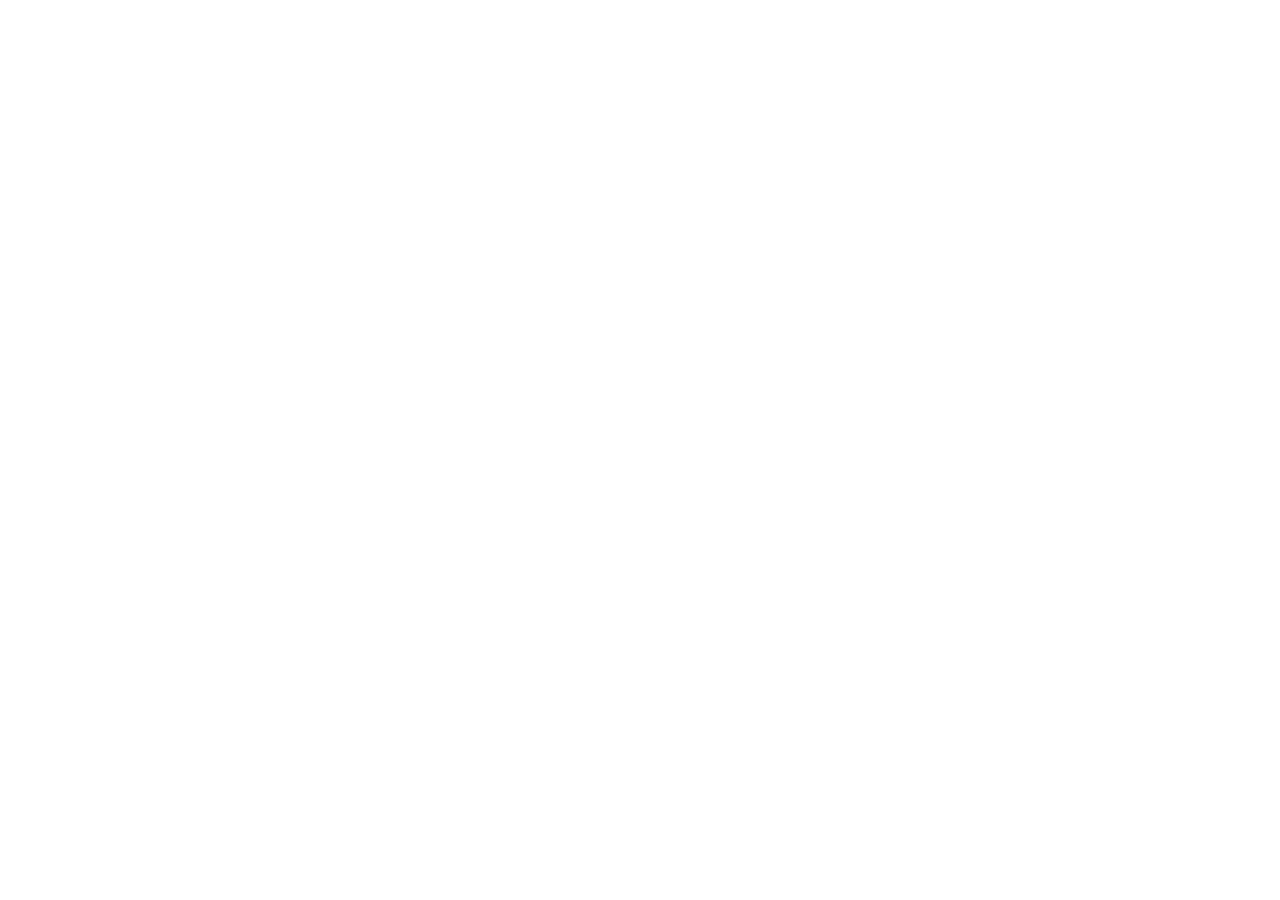
==== qr-code-component-main/index.html @ ad348cbe "Create (index): add head — metadata, title, favicon" ====
<!doctype html>
<html lang="en">
  <head>
    <meta charset="UTF-8" />
    <meta name="viewport" content="width=device-width, initial-scale=1.0" />
    <!-- displays site properly based on user's device -->

    <link
      rel="icon"
      type="image/png"
      sizes="32x32"
      href="images/favicon-32x32.png"
    />
    
    <title>Frontend Mentor | QR code component</title>
  </head>


</html>
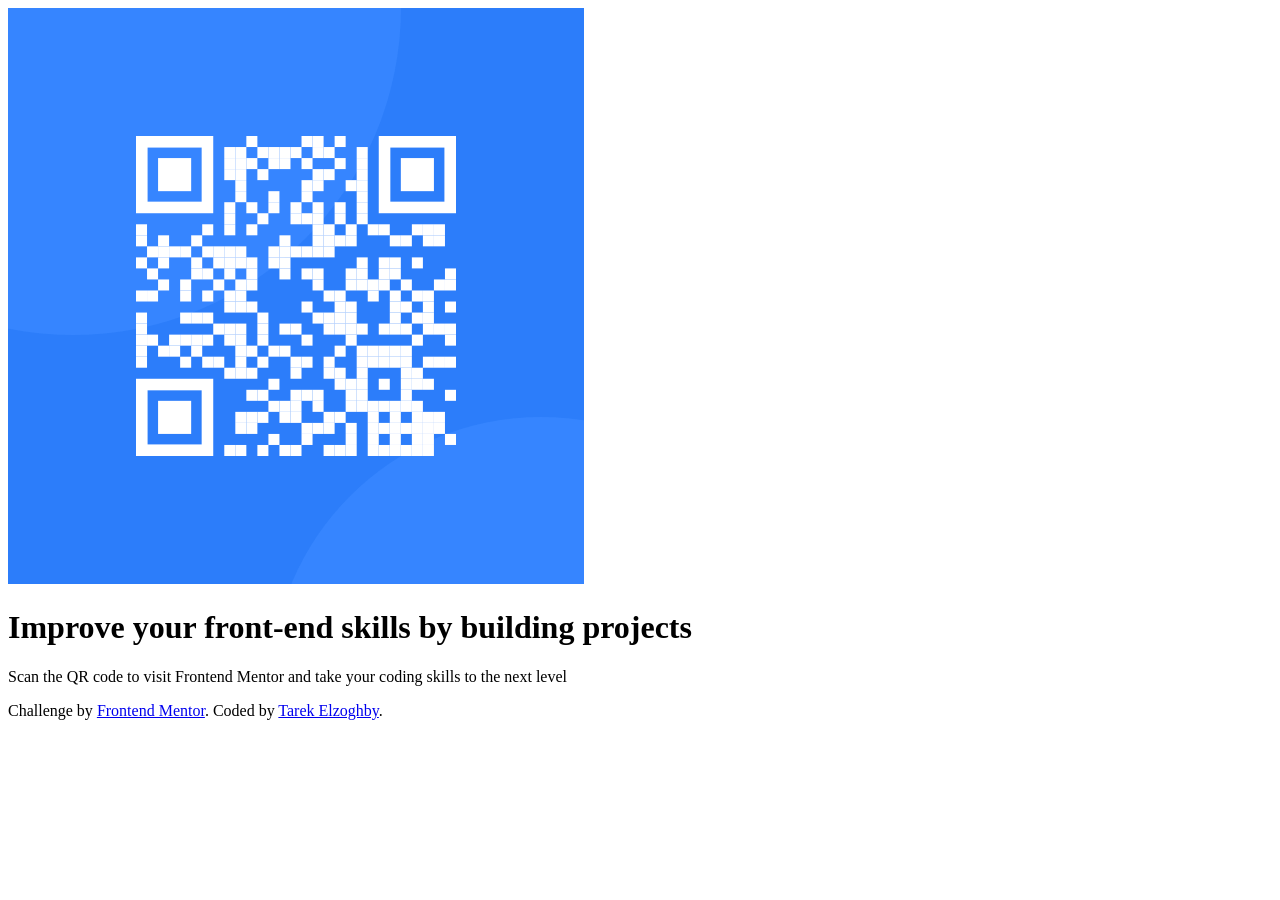
==== commit cbe1c298: "index: Add body - main, div, img, h1, p, footer" ====
--- a/qr-code-component-main/index.html
+++ b/qr-code-component-main/index.html
@@ -3,7 +3,6 @@
   <head>
     <meta charset="UTF-8" />
     <meta name="viewport" content="width=device-width, initial-scale=1.0" />
-    <!-- displays site properly based on user's device -->
 
     <link
       rel="icon"
@@ -11,9 +10,30 @@
       sizes="32x32"
       href="images/favicon-32x32.png"
     />
-    
+
     <title>Frontend Mentor | QR code component</title>
   </head>
-
-
+  <body>
+    <main class="container">
+      <div class="card">
+        <img
+          src="images/image-qr-code.png"
+          alt="QR code to visit Frontend Mentor"
+        />
+        <h1>Improve your front-end skills by building projects</h1>
+        <p>
+          Scan the QR code to visit Frontend Mentor and take your coding skills
+          to the next level
+        </p>
+      </div>
+    </main>
+    <footer class="attribution">
+      Challenge by
+      <a href="https://www.frontendmentor.io?ref=challenge">Frontend Mentor</a>.
+      Coded by
+      <a href="https://tarek-elzoghby.github.io/tarek-elzoghby-hub/"
+        >Tarek Elzoghby</a
+      >.
+    </footer>
+  </body>
 </html>
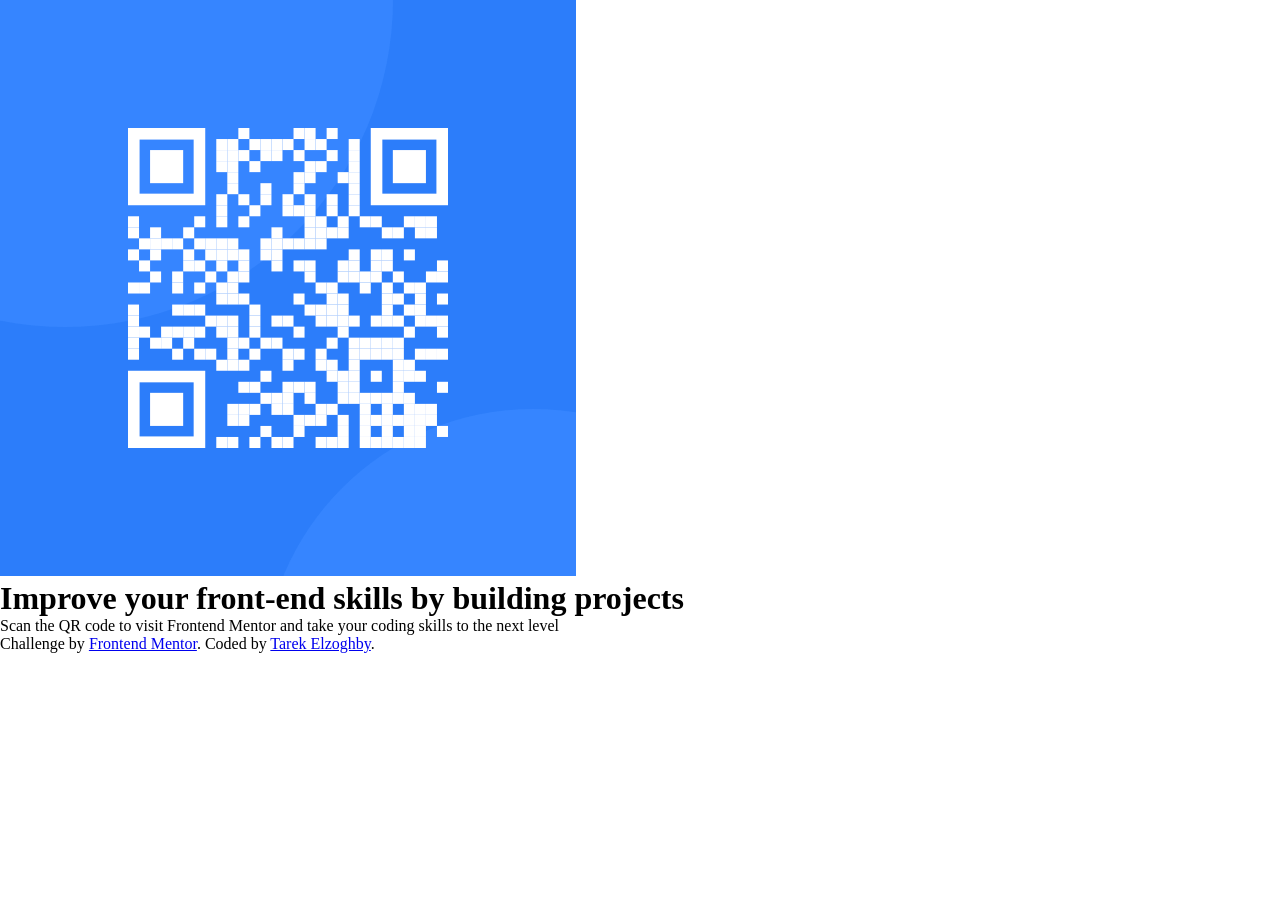
==== commit 455be0cf: "Change link to outfit font-family pull 400,700 weights instead of full access" ====
--- a/qr-code-component-main/index.html
+++ b/qr-code-component-main/index.html
@@ -3,6 +3,13 @@
   <head>
     <meta charset="UTF-8" />
     <meta name="viewport" content="width=device-width, initial-scale=1.0" />
+
+    <link rel="preconnect" href="https://fonts.googleapis.com" />
+    <link rel="preconnect" href="https://fonts.gstatic.com" crossorigin />
+    <link
+      href="https://fonts.googleapis.com/css2?family=Outfit:wght@400;700&display=swap"
+      rel="stylesheet"
+    />
 
     <link
       rel="icon"
@@ -10,6 +17,7 @@
       sizes="32x32"
       href="images/favicon-32x32.png"
     />
+    <link rel="stylesheet" href="css/style.css" />
 
     <title>Frontend Mentor | QR code component</title>
   </head>
--- a/qr-code-component-main/css/style.css
+++ b/qr-code-component-main/css/style.css
@@ -0,0 +1,23 @@
+:root {
+  /* colors */
+  --clr-card-bg: hsl(0, 0%, 100%);
+  --clr-main-bg: hsl(212, 45%, 89%);
+  --clr-text-mute: hsl(216, 15%, 48%);
+  --clr-text-heading: hsl(218, 44%, 22%);
+
+  /* fonts */
+  --font-family: 'Outfit', sans-serif;
+  --fs-base: 0.9375rem;      /* 15px per style guide, in rem */
+  --fs-heading: 1.25rem;
+  --fw-base: 400;
+  --fw-heading: 700;
+}
+
+*,
+*::before,
+*::after {
+  box-sizing: border-box;
+  margin: 0;
+  padding: 0;
+}
+
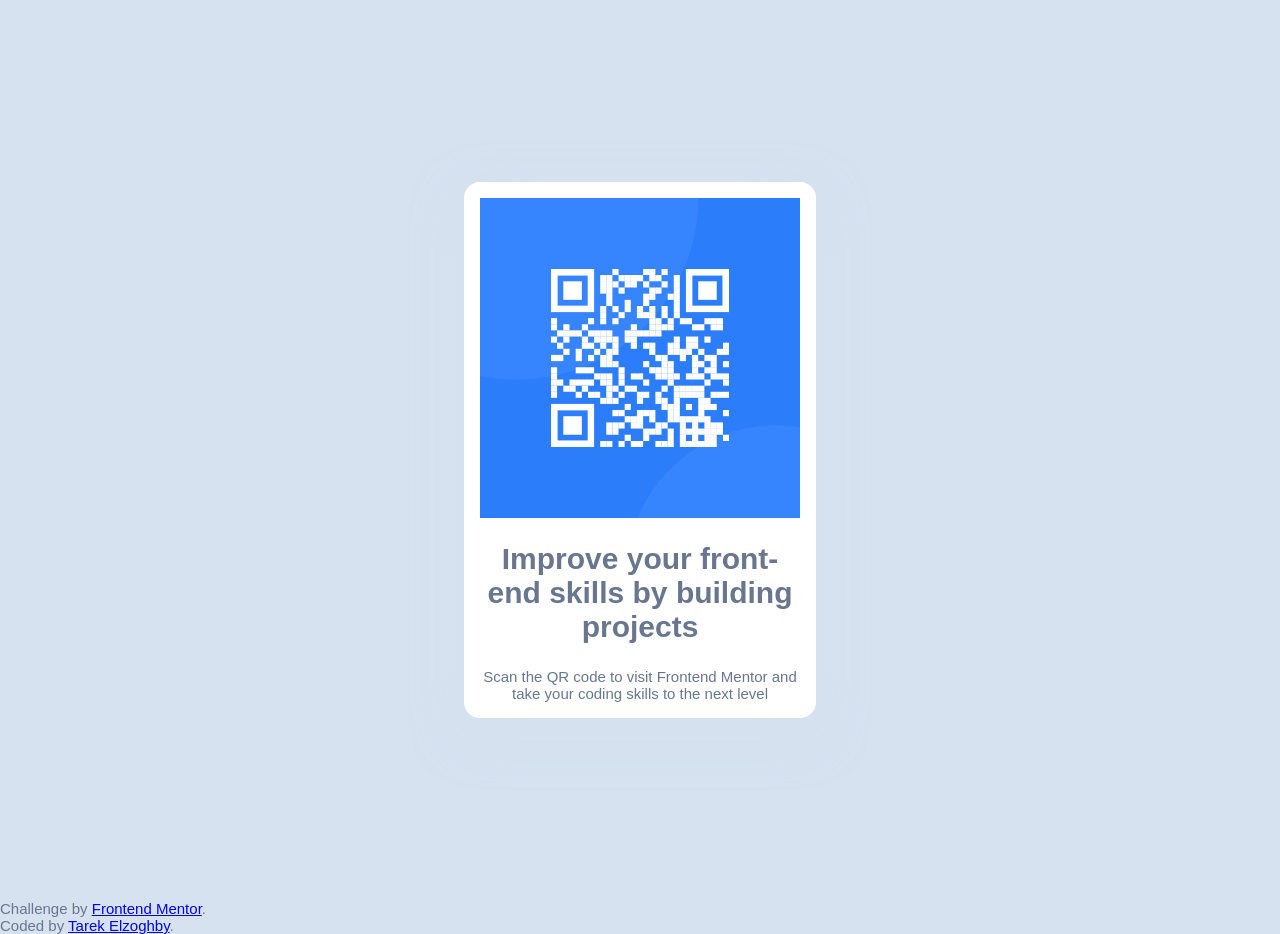
==== commit 4ce02f6b: "Edit footer to <p> with <a> tag inside each" ====
--- a/qr-code-component-main/index.html
+++ b/qr-code-component-main/index.html
@@ -36,12 +36,8 @@
       </div>
     </main>
     <footer class="attribution">
-      Challenge by
-      <a href="https://www.frontendmentor.io?ref=challenge">Frontend Mentor</a>.
-      Coded by
-      <a href="https://tarek-elzoghby.github.io/tarek-elzoghby-hub/"
-        >Tarek Elzoghby</a
-      >.
+      <p>Challenge by <a href="https://www.frontendmentor.io?ref=challenge">Frontend Mentor</a>.</p>
+      <p>Coded by <a href="https://tarek-elzoghby.github.io/tarek-elzoghby-hub/">Tarek Elzoghby</a>.</p>
     </footer>
   </body>
 </html>
--- a/qr-code-component-main/css/style.css
+++ b/qr-code-component-main/css/style.css
@@ -21,3 +21,33 @@
   padding: 0;
 }
 
+body {
+  font-family: var(--font-family);
+  font-size: var(--fs-base);
+  font-weight: var(--fw-base);
+  background-color: var(--clr-main-bg);
+  color: var(--clr-text-mute);
+}
+
+.container {
+  display: grid;
+  place-items: center;
+  min-height: 100vh;
+}
+
+.card {
+  background-color: var(--clr-card-bg);
+  border-radius: 1rem;
+  padding: 1rem;
+  text-align: center;
+  max-width: 22rem;
+  box-shadow: 0 1rem 3rem hsl(212, 45%, 89%, 0.5);
+  display: flex;
+  flex-direction: column;
+  gap: 1.5rem;
+}
+
+
+
+
+
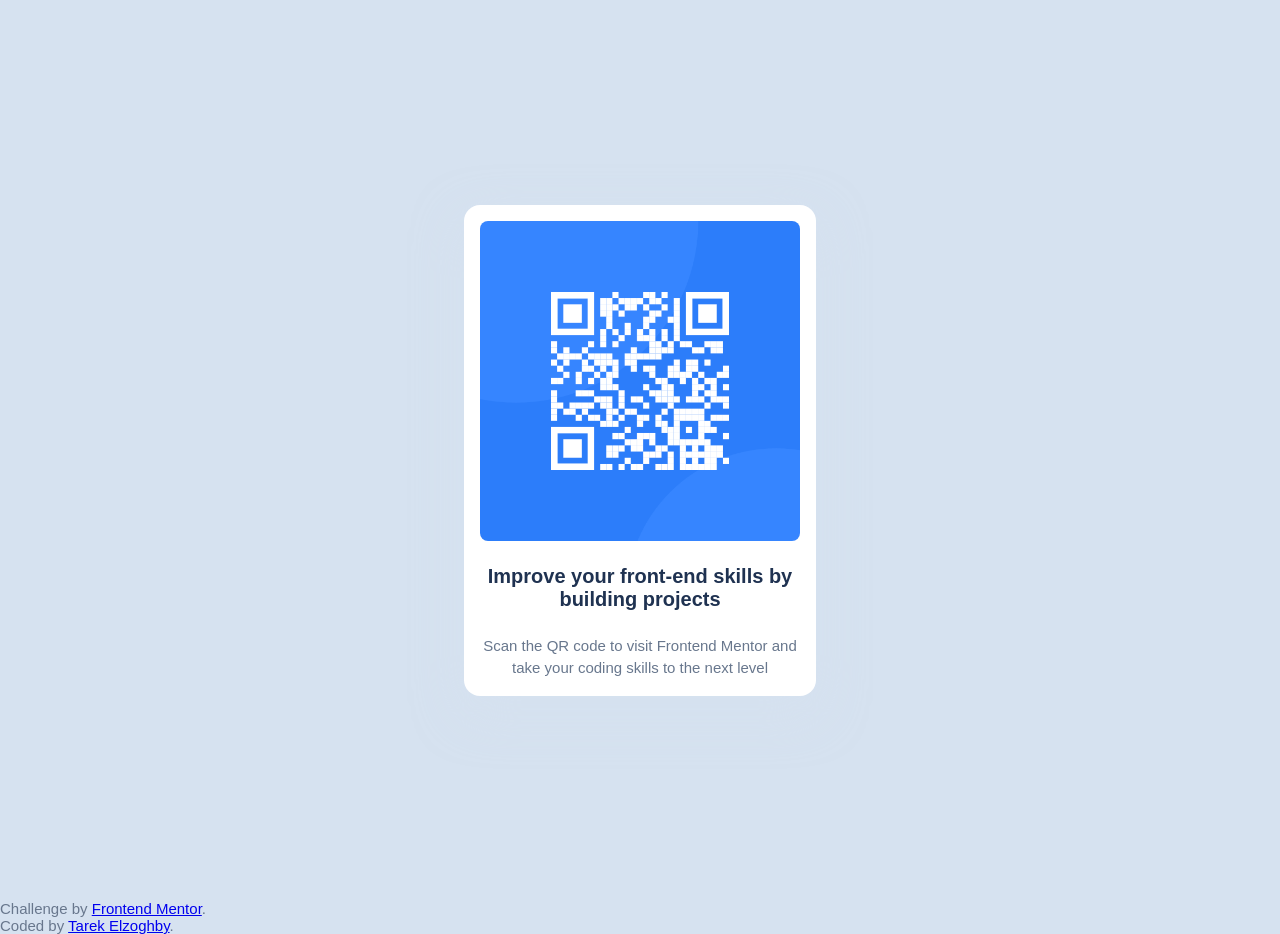
==== commit 544deb3b: "Add meta description to index head" ====
--- a/qr-code-component-main/index.html
+++ b/qr-code-component-main/index.html
@@ -3,6 +3,7 @@
   <head>
     <meta charset="UTF-8" />
     <meta name="viewport" content="width=device-width, initial-scale=1.0" />
+    <meta name="description" content="A QR code component built from a Frontend Mentor challenge, using semantic HTML and responsive CSS.">
 
     <link rel="preconnect" href="https://fonts.googleapis.com" />
     <link rel="preconnect" href="https://fonts.gstatic.com" crossorigin />
--- a/qr-code-component-main/css/style.css
+++ b/qr-code-component-main/css/style.css
@@ -47,7 +47,23 @@
   gap: 1.5rem;
 }
 
+.card img {
+  max-width: 100%;
+  border-radius: 0.5rem;
+}
+
+.card h1 {
+  font-size: var(--fs-heading);
+  font-weight: var(--fw-heading);
+  color: var(--clr-text-heading);
+}
+
+.card p {
+  line-height: 1.5;
+}
 
 
 
 
+
+
